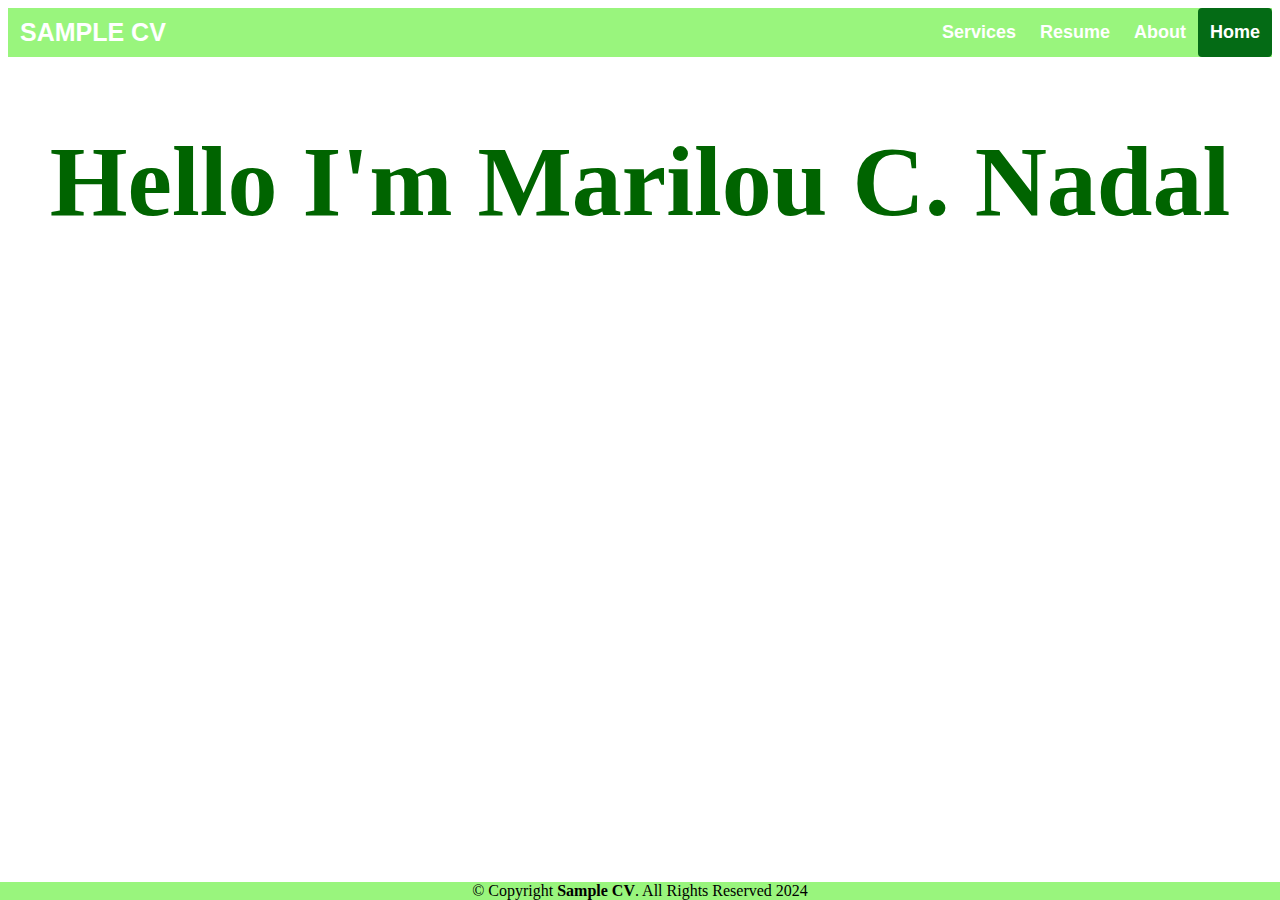
==== index.html @ 3ebd2ee1 "Add files via upload" ====
<!DOCTYPE html>
<html>
<head> 
    <title>Sample CV </title>
    <link rel="stylesheet" type="text/css" href="index-style.css" media="screen">
</head>
      
<body> 
    
    <header>
        <div class="header">
            <div class="header-Left">
                <a href="index.html" class="logo">SAMPLE CV</a>
            </div>
        <div class="header-Right">
            <a href="services.html">Services</a>
            <a href="My Resume">Resume</a>
            <a href="aboutme.html">About</a>
            <a class="active" href="index.html">Home</a>
        </div>
    </div>
    </header>

    <section>
        <h1>Hello I'm Marilou C. Nadal</h1>
    </section>

    <footer class>
        <div class="footer">
            &copy; Copyright <strong><span>Sample CV</span></strong>. All Rights Reserved 2024
        </div>
    </footer>

</body>

</html>
---- index-style.css ----
body{
    background-image: url("PHOTOS/people/newnew.avif");
    background-repeat: no-repeat;
    background-size: cover;
}

h1{
    color: darkgreen;
    text-align: center;
    font-family: 'Times New Roman', Times, serif;
    font-size: 100px;
}

.header {
    overflow: hidden;
    background-color: rgb(153, 245, 125);
    /*padding: 20px 10px;*/
  }

  .header img{
    height: 50px;
    width: 50px;
  }
  

  /* Style the header links */
  .header a {
    float: left;
    color: white;
    text-align: center;
    padding: 12px;
    text-decoration: none;
    font-size: 18px;
    line-height: 25px;
    border-radius: 4px;
    font-family: Arial, Helvetica, sans-serif;
    font-weight: bold;
  }
  
  /* Style the logo link (notice that we set the same value of line-height and font-size to prevent the header to increase when the font gets bigger */
  .header a.logo {
    font-size: 25px;
    font-weight: bold;
    font-family: Arial, Helvetica, sans-serif;
  }
  
  /* Change the background color on mouse-over */
  .header a:hover {
    background-color: Black;
    color: White;
  }

  .header a.active {
    background-color: rgb(4, 107, 21);
    color: white;
  }
  
  /* Float the link section to the right */
  .header-Right {
    float: right;
  }
  .footer{
    position:fixed;
    left: 0;
    bottom: 0;
    width: 100%;
    background-color: rgb(153, 245, 125);
    color: black;
    text-align: center;
  }

  #content{
    color: rgb(2, 68, 2);
    text-align: left;
    font-family: 'Trebuchet MS', 'Lucida Sans Unicode', 'Lucida Grande', 'Lucida Sans', Arial, sans-serif;
    font-size: 40px;
}

#content img{
    width: 400px;
    height: 350px;
    margin-left: auto;
    margin-right: auto;
    display:block;
    
}
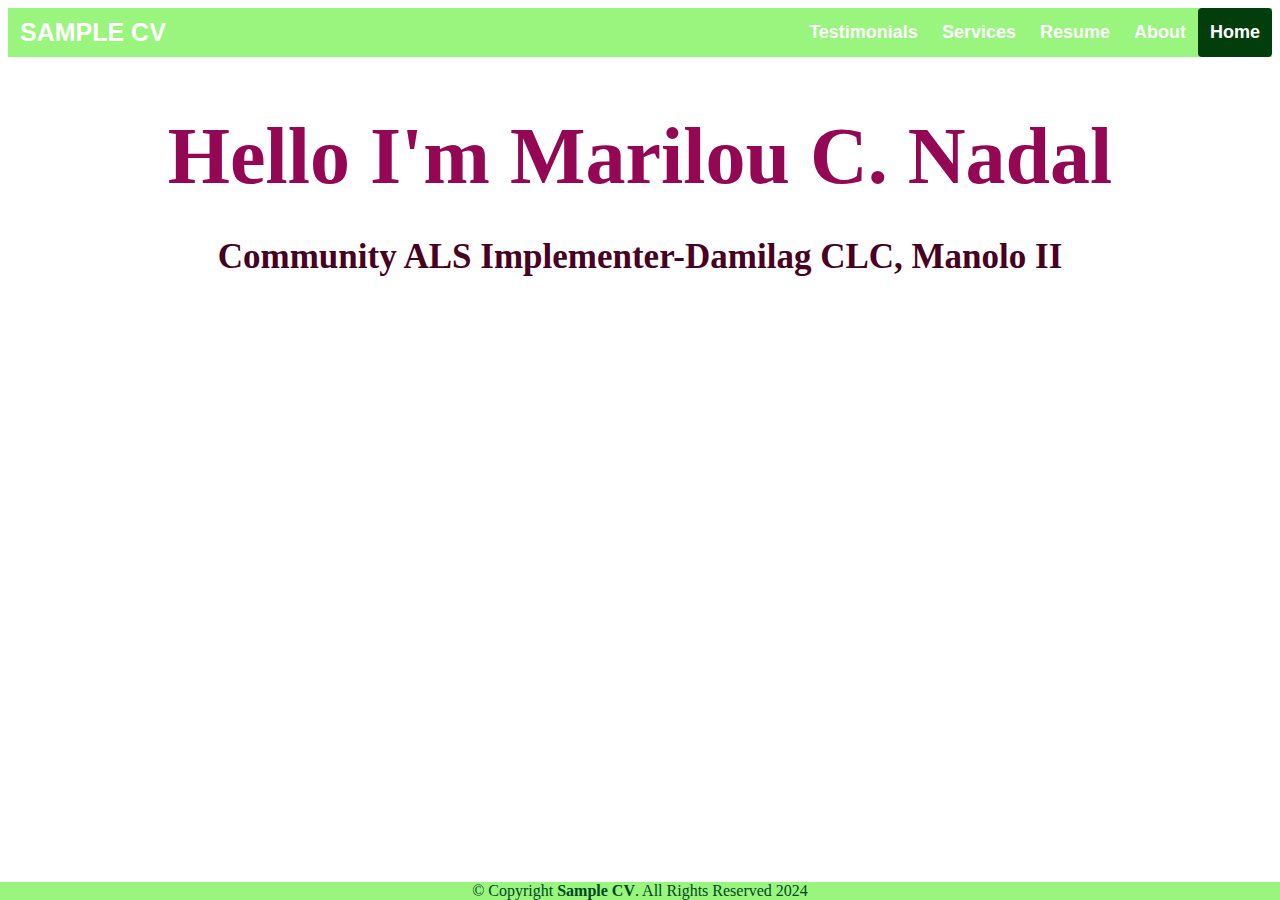
==== commit c8fc837b: "Add files via upload" ====
--- a/index.html
+++ b/index.html
@@ -13,8 +13,9 @@
                 <a href="index.html" class="logo">SAMPLE CV</a>
             </div>
         <div class="header-Right">
+            <a href="testimonials.html">Testimonials</a>
             <a href="services.html">Services</a>
-            <a href="My Resume">Resume</a>
+            <a href="resume.html">Resume</a>
             <a href="aboutme.html">About</a>
             <a class="active" href="index.html">Home</a>
         </div>
@@ -22,7 +23,9 @@
     </header>
 
     <section>
-        <h1>Hello I'm Marilou C. Nadal</h1>
+        <h1>Hello I'm Marilou C. Nadal
+            <p> Community ALS Implementer-Damilag CLC, Manolo II</p>
+        </h1>
     </section>
 
     <footer class>
--- a/index-style.css
+++ b/index-style.css
@@ -1,14 +1,14 @@
 body{
-    background-image: url("PHOTOS/people/newnew.avif");
+    background-image: url("PHOTOS/people/green.jpg");
     background-repeat: no-repeat;
     background-size: cover;
 }
 
 h1{
-    color: darkgreen;
+    color: rgb(148, 7, 84);
     text-align: center;
     font-family: 'Times New Roman', Times, serif;
-    font-size: 100px;
+    font-size: 80px;
 }
 
 .header {
@@ -46,12 +46,12 @@
   
   /* Change the background color on mouse-over */
   .header a:hover {
-    background-color: Black;
+    background-color: rgb(3, 88, 31);
     color: White;
   }
 
   .header a.active {
-    background-color: rgb(4, 107, 21);
+    background-color: rgb(2, 61, 12);
     color: white;
   }
   
@@ -59,18 +59,19 @@
   .header-Right {
     float: right;
   }
+
   .footer{
     position:fixed;
     left: 0;
     bottom: 0;
     width: 100%;
     background-color: rgb(153, 245, 125);
-    color: black;
+    color: rgb(1, 71, 36);
     text-align: center;
   }
 
   #content{
-    color: rgb(2, 68, 2);
+    color: rgb(110, 6, 37);
     text-align: left;
     font-family: 'Trebuchet MS', 'Lucida Sans Unicode', 'Lucida Grande', 'Lucida Sans', Arial, sans-serif;
     font-size: 40px;
@@ -83,4 +84,11 @@
     margin-right: auto;
     display:block;
     
-}+}
+p{
+  color: rgb(71, 1, 34);
+  text-align: center;
+  font-family: 'Times New Roman';
+  font-size: 35px;
+}
+
